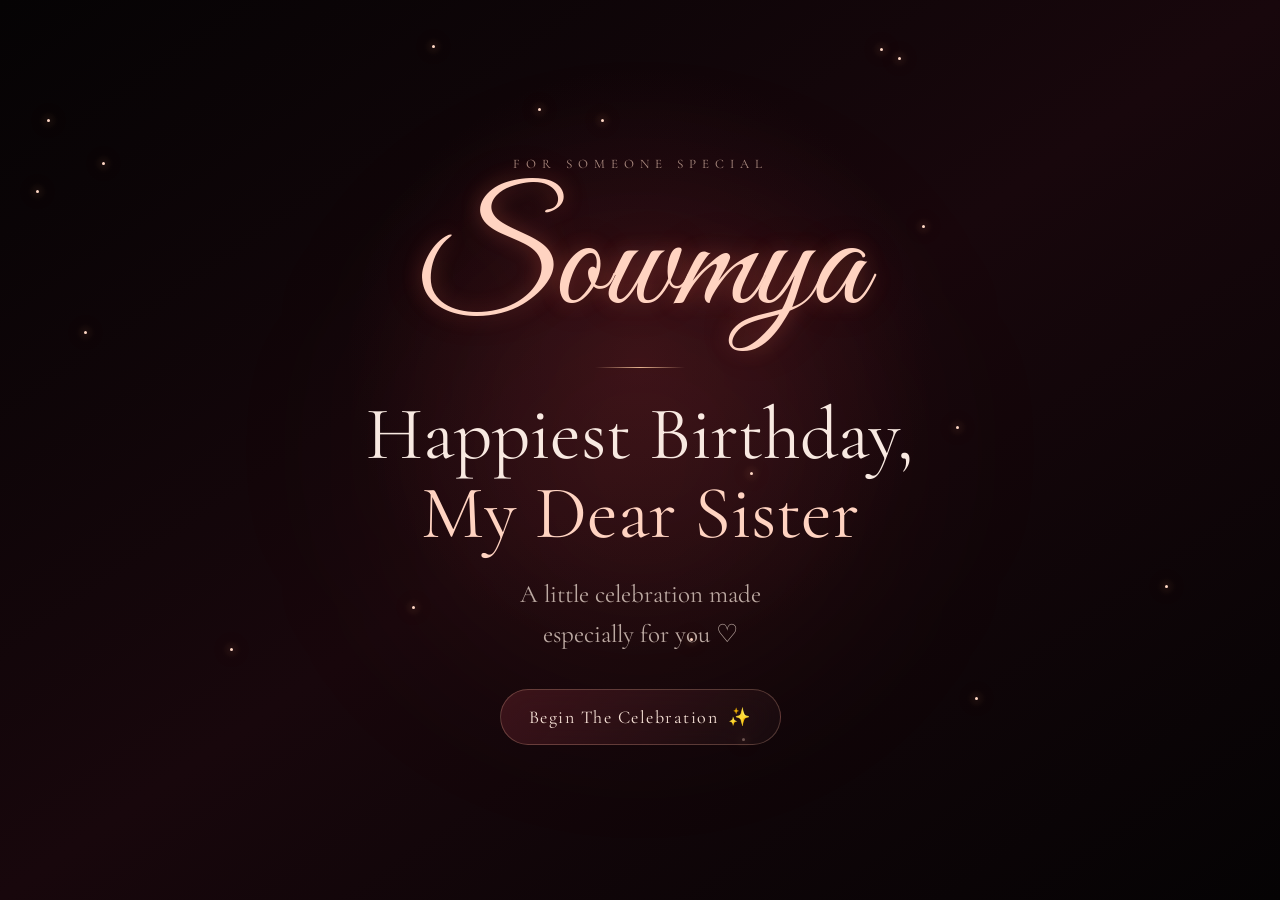
==== index.html @ 87bf6eed "Add HTML structure for birthday celebration page" ====
<!DOCTYPE html>
<html lang="en">

<head>

    <meta charset="UTF-8">

    <meta
        name="viewport"
        content="width=device-width, initial-scale=1.0"
    >

    <meta
        name="theme-color"
        content="#080406"
    >

    <title>
        For Sowmya ♡
    </title>

    <!-- CSS -->
    <link rel="stylesheet" href="style.css">

</head>


<body>


<!-- =========================================
     PAGE 1 — OPENING
========================================= -->

<section class="page">


    <!-- Background Glow -->

    <div class="glow"></div>


    <!-- Floating Particles -->

    <div class="particles">

        <span
            class="particle"
            style="left:8%; top:18%;"
        ></span>

        <span
            class="particle"
            style="left:18%; top:72%; animation-delay:1s;"
        ></span>

        <span
            class="particle"
            style="left:42%; top:12%; animation-delay:2s;"
        ></span>

        <span
            class="particle"
            style="left:72%; top:25%; animation-delay:1.5s;"
        ></span>

        <span
            class="particle"
            style="left:91%; top:65%; animation-delay:3s;"
        ></span>

        <span
            class="particle"
            style="left:58%; top:82%; animation-delay:2.5s;"
        ></span>

    </div>


    <!-- Main Content -->

    <main class="content">


        <!-- Small Introduction -->

        <div class="label reveal">

            FOR SOMEONE SPECIAL

        </div>


        <!-- Name -->

        <div
            class="script-name reveal"
            style="margin-top:25px;"
        >

            Sowmya

        </div>


        <!-- Divider -->

        <div class="divider"></div>


        <!-- Birthday Heading -->

        <h1
            class="title reveal"
        >

            Happiest Birthday,

            <br>

            <span
                style="color:#ffd3c1;"
            >
                My Dear Sister
            </span>

        </h1>


        <!-- Subtitle -->

        <p
            class="subtitle reveal"
        >

            A little celebration made
            <br>
            especially for you ♡

        </p>


        <!-- Start Button -->

        <button
            class="btn reveal"
            onclick="goToPage('page2.html')"
        >

            Begin The Celebration

            <span
                style="margin-left:10px;"
            >
                ✨
            </span>

        </button>


    </main>


</section>


<!-- =========================================
     JAVASCRIPT
========================================= -->

<script src="script.js"></script>


</body>

</html>
---- style.css ----
/* =====================================================
   SOWMYA BIRTHDAY WEBSITE
   GLOBAL STYLES
===================================================== */

@import url('https://fonts.googleapis.com/css2?family=Cormorant+Garamond:wght@300;400;500;600;700&family=Great+Vibes&display=swap');

:root {
    --bg: #080406;
    --bg2: #14070b;
    --rose: #f3a88e;
    --rose-light: #ffd3c1;
    --gold: #e5b28e;
    --text: #f8e9e1;
    --muted: #bca9a2;
    --border: rgba(255, 190, 165, 0.25);
}

* {
    margin: 0;
    padding: 0;
    box-sizing: border-box;
}

html {
    scroll-behavior: smooth;
}

body {
    min-height: 100vh;
    background: var(--bg);
    color: var(--text);
    font-family: "Cormorant Garamond", serif;
    overflow-x: hidden;
}

button,
a {
    font-family: inherit;
}

button {
    cursor: pointer;
}

a {
    text-decoration: none;
    color: inherit;
}


/* =====================================================
   COMMON SECTION
===================================================== */

.page {
    min-height: 100svh;
    position: relative;
    overflow: hidden;

    display: flex;
    align-items: center;
    justify-content: center;

    padding: 30px 20px;

    background:
        radial-gradient(
            circle at 50% 40%,
            rgba(125, 35, 52, 0.25),
            transparent 35%
        ),
        linear-gradient(
            145deg,
            #050304,
            #18070c,
            #050304
        );
}


/* =====================================================
   BACKGROUND GLOW
===================================================== */

.glow {
    position: absolute;

    width: 450px;
    height: 450px;

    border-radius: 50%;

    background: rgba(255, 105, 80, 0.07);

    filter: blur(100px);

    pointer-events: none;

    animation: breathingGlow 6s ease-in-out infinite;
}

@keyframes breathingGlow {

    0%,
    100% {
        opacity: 0.5;
        transform: scale(0.9);
    }

    50% {
        opacity: 1;
        transform: scale(1.1);
    }
}


/* =====================================================
   PARTICLES
===================================================== */

.particles {
    position: absolute;
    inset: 0;

    pointer-events: none;
}

.particle {
    position: absolute;

    width: 3px;
    height: 3px;

    border-radius: 50%;

    background: #ffd8c5;

    box-shadow:
        0 0 8px #ffae8b,
        0 0 18px rgba(255, 110, 80, 0.6);

    animation: particleFloat 5s ease-in-out infinite;
}

@keyframes particleFloat {

    0%,
    100% {
        opacity: 0.15;
        transform: translateY(0);
    }

    50% {
        opacity: 1;
        transform: translateY(-25px);
    }
}


/* =====================================================
   CONTENT
===================================================== */

.content {
    position: relative;
    z-index: 5;

    width: min(100%, 700px);

    text-align: center;

    animation: pageEnter 1.5s ease forwards;
}

@keyframes pageEnter {

    from {
        opacity: 0;
        transform: translateY(30px);
    }

    to {
        opacity: 1;
        transform: translateY(0);
    }
}


/* =====================================================
   SMALL LABEL
===================================================== */

.label {
    font-size: 13px;

    letter-spacing: 6px;

    text-transform: uppercase;

    color: #ae8e83;
}


/* =====================================================
   MAIN NAME
===================================================== */

.script-name {
    font-family: "Great Vibes", cursive;

    font-size: clamp(75px, 22vw, 150px);

    line-height: 0.95;

    color: var(--rose-light);

    text-shadow:
        0 0 20px rgba(255, 120, 90, 0.3),
        0 0 60px rgba(255, 90, 70, 0.12);
}


/* =====================================================
   HEADINGS
===================================================== */

h1,
h2,
h3 {
    font-weight: 400;
}

.title {
    font-size: clamp(40px, 10vw, 75px);

    line-height: 1.05;

    color: var(--text);
}

.subtitle {
    margin-top: 20px;

    font-size: clamp(18px, 5vw, 25px);

    line-height: 1.6;

    color: var(--muted);
}


/* =====================================================
   DIVIDER
===================================================== */

.divider {
    width: 90px;
    height: 1px;

    margin: 28px auto;

    background:
        linear-gradient(
            90deg,
            transparent,
            var(--gold),
            transparent
        );
}


/* =====================================================
   PREMIUM BUTTON
===================================================== */

.btn {
    display: inline-flex;

    align-items: center;
    justify-content: center;

    min-height: 56px;

    padding: 12px 28px;

    margin-top: 35px;

    border-radius: 50px;

    border: 1px solid var(--border);

    background:
        linear-gradient(
            135deg,
            rgba(105, 35, 45, 0.45),
            rgba(255, 255, 255, 0.025)
        );

    color: #f9e4d9;

    font-size: 18px;

    letter-spacing: 1.5px;

    backdrop-filter: blur(15px);

    transition:
        transform 0.35s ease,
        box-shadow 0.35s ease,
        background 0.35s ease;
}

.btn:hover {
    transform: translateY(-4px);

    background:
        rgba(255, 130, 100, 0.08);

    box-shadow:
        0 15px 40px rgba(255, 90, 70, 0.15);
}

.btn:active {
    transform: scale(0.97);
}


/* =====================================================
   CARD
===================================================== */

.card {
    width: min(100%, 680px);

    padding: 40px 30px;

    border: 1px solid rgba(255, 190, 165, 0.18);

    background:
        rgba(255, 255, 255, 0.025);

    backdrop-filter: blur(15px);

    box-shadow:
        0 30px 80px rgba(0, 0, 0, 0.35);
}


/* =====================================================
   LETTER
===================================================== */

.letter {
    font-size: 21px;

    line-height: 1.8;

    color: #ddcdc6;
}

.signature {
    margin-top: 30px;

    text-align: right;

    font-family: "Great Vibes", cursive;

    font-size: 42px;

    color: var(--rose);
}


/* =====================================================
   MEMORY GRID
===================================================== */

.memory-grid {
    width: min(100%, 950px);

    display: grid;

    grid-template-columns: repeat(2, 1fr);

    gap: 18px;

    margin: 40px auto;
}

.memory-card {
    position: relative;

    min-height: 270px;

    overflow: hidden;

    border:
        1px solid rgba(255, 190, 165, 0.2);

    background:
        linear-gradient(
            145deg,
            rgba(130, 45, 60, 0.35),
            rgba(20, 5, 10, 0.9)
        );

    display: flex;

    align-items: flex-end;

    padding: 20px;

    transition:
        transform 0.4s ease,
        box-shadow 0.4s ease;
}

.memory-card:hover {
    transform: translateY(-6px);

    box-shadow:
        0 20px 50px rgba(0, 0, 0, 0.4);
}

.memory-card::before {
    content: "♡";

    position: absolute;

    top: 50%;
    left: 50%;

    transform: translate(-50%, -55%);

    font-size: 90px;

    color: rgba(255, 190, 165, 0.08);
}

.memory-card span {
    position: relative;
    z-index: 2;

    font-size: 18px;

    color: #e4d2ca;
}


/* =====================================================
   CAKE
===================================================== */

.cake {
    position: relative;

    width: 220px;
    height: 170px;

    margin: 60px auto 30px;
}

.cake-body {
    position: absolute;

    bottom: 5px;
    left: 15px;

    width: 190px;
    height: 85px;

    border-radius:
        0 0 25px 25px;

    background:
        linear-gradient(
            90deg,
            #7f2938,
            #d06b67,
            #8b303c
        );

    box-shadow:
        0 20px 35px rgba(0, 0, 0, 0.4);
}

.cake-top {
    position: absolute;

    top: 55px;
    left: 10px;

    width: 200px;
    height: 70px;

    border-radius: 50%;

    background:
        linear-gradient(
            #f3ad91,
            #b95256
        );

    z-index: 2;
}

.cream {
    position: absolute;

    top: 76px;
    left: 20px;

    width: 180px;
    height: 28px;

    border-radius: 50%;

    background: #ffe2d1;

    z-index: 3;
}

.candle {
    position: absolute;

    top: 8px;

    width: 11px;
    height: 65px;

    background:
        linear-gradient(
            90deg,
            #d58d79,
            #fff0df,
            #d58d79
        );

    z-index: 5;
}

.candle:nth-child(1) {
    left: 65px;
}

.candle:nth-child(2) {
    left: 105px;
}

.candle:nth-child(3) {
    left: 145px;
}


/* =====================================================
   FLAME
===================================================== */

.flame {
    position: absolute;

    width: 14px;
    height: 21px;

    left: -1px;
    top: -22px;

    background: #ffad49;

    border-radius:
        50% 50% 50% 0;

    transform: rotate(-45deg);

    box-shadow:
        0 0 12px #ff963e,
        0 0 25px rgba(255, 100, 40, 0.8);

    animation:
        flameFlicker 0.6s infinite alternate;
}

@keyframes flameFlicker {

    from {
        transform:
            rotate(-45deg)
            scale(0.9);
    }

    to {
        transform:
            rotate(-45deg)
            scale(1.1);
    }
}

.candle.off .flame {
    display: none;
}


/* =====================================================
   WISH MESSAGE
===================================================== */

.wish-message {
    min-height: 35px;

    margin-top: 20px;

    font-size: 23px;

    color: var(--rose);
}


/* =====================================================
   FIREWORK
===================================================== */

.firework {
    position: absolute;

    width: 6px;
    height: 6px;

    border-radius: 50%;

    background: #ffc8ae;

    box-shadow:
        0 0 15px #ff9875,
        0 0 35px #ff6f58;

    animation:
        firework 2.5s infinite;
}

@keyframes firework {

    0% {
        opacity: 0;

        transform: scale(0.2);
    }

    40% {
        opacity: 1;

        transform: scale(1);

        box-shadow:
            0 0 15px #ff9875,
            0 0 35px #ff6f58,
            20px 0 20px #ffb18e,
            -20px 0 20px #ffb18e,
            0 20px 20px #ffb18e,
            0 -20px 20px #ffb18e;
    }

    100% {
        opacity: 0;

        transform: scale(1.8);
    }
}


/* =====================================================
   FADE / REVEAL
===================================================== */

.reveal {
    opacity: 0;

    transform: translateY(25px);

    animation:
        revealContent 1.2s ease forwards;
}

@keyframes revealContent {

    to {
        opacity: 1;

        transform: translateY(0);
    }
}


/* =====================================================
   MOBILE
===================================================== */

@media (max-width: 600px) {

    .page {
        padding:
            35px 18px;
    }

    .card {
        padding:
            32px 20px;
    }

    .letter {
        font-size: 19px;
    }

    .memory-grid {
        grid-template-columns: 1fr;

        gap: 15px;
    }

    .memory-card {
        min-height: 250px;
    }

    .btn {
        width: 100%;
    }

    .script-name {
        font-size:
            clamp(75px, 25vw, 120px);
    }
}


/* =====================================================
   REDUCED MOTION
===================================================== */

@media (prefers-reduced-motion: reduce) {

    *,
    *::before,
    *::after {
        animation-duration: 0.01ms !important;

        animation-iteration-count: 1 !important;

        scroll-behavior: auto !important;

        transition-duration: 0.01ms !important;
    }
      }
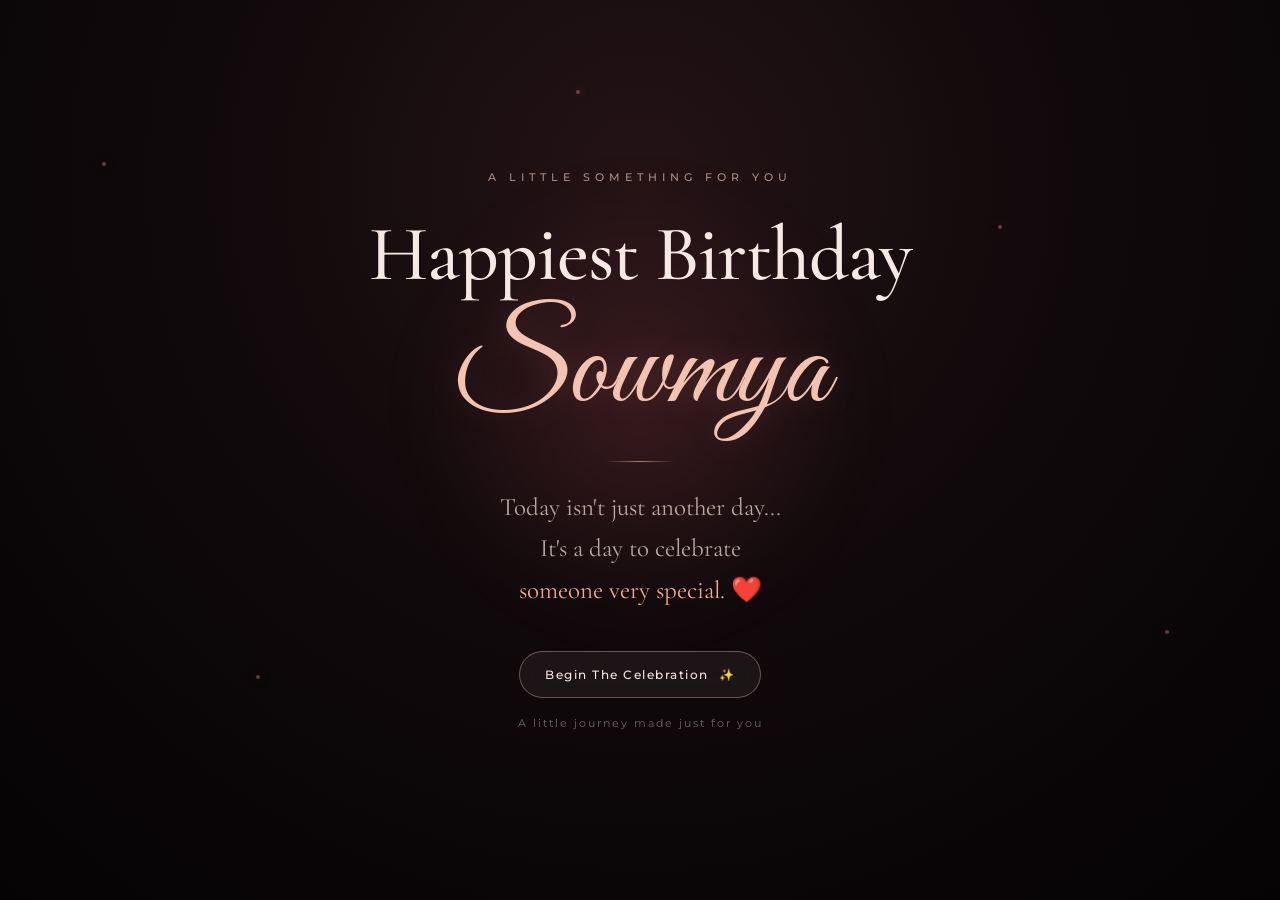
==== commit e72b3e83: "Update birthday message and improve layout" ====
--- a/index.html
+++ b/index.html
@@ -15,11 +15,8 @@
         content="#080406"
     >
 
-    <title>
-        For Sowmya ♡
-    </title>
+    <title>Happy Birthday Sowmya ♡</title>
 
-    <!-- CSS -->
     <link rel="stylesheet" href="style.css">
 
 </head>
@@ -27,20 +24,19 @@
 
 <body>
 
-
-<!-- =========================================
-     PAGE 1 — OPENING
-========================================= -->
-
 <section class="page">
 
 
-    <!-- Background Glow -->
+    <!-- =====================================
+         BACKGROUND
+    ====================================== -->
 
     <div class="glow"></div>
 
 
-    <!-- Floating Particles -->
+    <!-- =====================================
+         FLOATING PARTICLES
+    ====================================== -->
 
     <div class="particles">
 
@@ -51,51 +47,60 @@
 
         <span
             class="particle"
-            style="left:18%; top:72%; animation-delay:1s;"
+            style="left:20%; top:75%; animation-delay:1s;"
         ></span>
 
         <span
             class="particle"
-            style="left:42%; top:12%; animation-delay:2s;"
+            style="left:45%; top:10%; animation-delay:2s;"
         ></span>
 
         <span
             class="particle"
-            style="left:72%; top:25%; animation-delay:1.5s;"
+            style="left:78%; top:25%; animation-delay:1.5s;"
         ></span>
 
         <span
             class="particle"
-            style="left:91%; top:65%; animation-delay:3s;"
-        ></span>
-
-        <span
-            class="particle"
-            style="left:58%; top:82%; animation-delay:2.5s;"
+            style="left:91%; top:70%; animation-delay:3s;"
         ></span>
 
     </div>
 
 
-    <!-- Main Content -->
+    <!-- =====================================
+         MAIN CONTENT
+    ====================================== -->
 
     <main class="content">
 
 
-        <!-- Small Introduction -->
+        <!-- Small Label -->
 
         <div class="label reveal">
 
-            FOR SOMEONE SPECIAL
+            A LITTLE SOMETHING FOR YOU
 
         </div>
+
+
+        <!-- Main Heading -->
+
+        <h1
+            class="title reveal"
+            style="margin-top:30px;"
+        >
+
+            Happiest Birthday
+
+        </h1>
 
 
         <!-- Name -->
 
         <div
             class="script-name reveal"
-            style="margin-top:25px;"
+            style="margin-top:15px;"
         >
 
             Sowmya
@@ -108,54 +113,66 @@
         <div class="divider"></div>
 
 
-        <!-- Birthday Heading -->
+        <!-- Intro -->
 
-        <h1
-            class="title reveal"
+        <p
+            class="subtitle reveal"
+            style="
+                max-width:650px;
+                margin-left:auto;
+                margin-right:auto;
+            "
         >
 
-            Happiest Birthday,
+            Today isn't just another day...
 
             <br>
 
-            <span
-                style="color:#ffd3c1;"
-            >
-                My Dear Sister
+            It's a day to celebrate
+
+            <br>
+
+            <span style="color:#f3a88e;">
+                someone very special. ❤️
             </span>
-
-        </h1>
-
-
-        <!-- Subtitle -->
-
-        <p
-            class="subtitle reveal"
-        >
-
-            A little celebration made
-            <br>
-            especially for you ♡
 
         </p>
 
 
-        <!-- Start Button -->
+        <!-- =====================================
+             START BUTTON
+        ====================================== -->
 
-        <button
+        <a
+            href="./page2.html"
             class="btn reveal"
-            onclick="goToPage('page2.html')"
+            style="margin-top:40px;"
         >
 
             Begin The Celebration
 
-            <span
-                style="margin-left:10px;"
-            >
+            <span style="margin-left:10px;">
                 ✨
             </span>
 
-        </button>
+        </a>
+
+
+        <!-- Small text -->
+
+        <p
+            class="reveal"
+            style="
+                margin-top:18px;
+                font-size:11px;
+                letter-spacing:2px;
+                color:rgba(235,215,208,0.45);
+            "
+        >
+
+            A little journey made just for you
+
+        </p>
 
 
     </main>
@@ -164,9 +181,9 @@
 </section>
 
 
-<!-- =========================================
+<!-- =====================================
      JAVASCRIPT
-========================================= -->
+====================================== -->
 
 <script src="script.js"></script>
 
--- a/style.css
+++ b/style.css
@@ -1,20 +1,19 @@
 /* =====================================================
    SOWMYA BIRTHDAY WEBSITE
-   GLOBAL STYLES
-===================================================== */
-
-@import url('https://fonts.googleapis.com/css2?family=Cormorant+Garamond:wght@300;400;500;600;700&family=Great+Vibes&display=swap');
-
-:root {
-    --bg: #080406;
-    --bg2: #14070b;
-    --rose: #f3a88e;
-    --rose-light: #ffd3c1;
-    --gold: #e5b28e;
-    --text: #f8e9e1;
-    --muted: #bca9a2;
-    --border: rgba(255, 190, 165, 0.25);
-}
+   COMPLETE GLOBAL CSS
+===================================================== */
+
+
+/* =====================================================
+   GOOGLE FONTS
+===================================================== */
+
+@import url('https://fonts.googleapis.com/css2?family=Cormorant+Garamond:wght@400;500;600;700&family=Great+Vibes&family=Montserrat:wght@300;400;500;600&display=swap');
+
+
+/* =====================================================
+   RESET
+===================================================== */
 
 * {
     margin: 0;
@@ -22,60 +21,77 @@
     box-sizing: border-box;
 }
 
+
 html {
     scroll-behavior: smooth;
 }
 
+
 body {
+
     min-height: 100vh;
-    background: var(--bg);
-    color: var(--text);
-    font-family: "Cormorant Garamond", serif;
-    overflow-x: hidden;
-}
-
-button,
-a {
-    font-family: inherit;
-}
-
-button {
-    cursor: pointer;
-}
-
-a {
-    text-decoration: none;
-    color: inherit;
-}
-
-
-/* =====================================================
-   COMMON SECTION
-===================================================== */
-
-.page {
-    min-height: 100svh;
-    position: relative;
-    overflow: hidden;
-
-    display: flex;
-    align-items: center;
-    justify-content: center;
-
-    padding: 30px 20px;
 
     background:
         radial-gradient(
-            circle at 50% 40%,
-            rgba(125, 35, 52, 0.25),
-            transparent 35%
-        ),
-        linear-gradient(
-            145deg,
-            #050304,
-            #18070c,
-            #050304
+            circle at 50% 20%,
+            #241316 0%,
+            #10090b 45%,
+            #050304 100%
         );
+
+    color: #f4e8e3;
+
+    font-family:
+        "Montserrat",
+        sans-serif;
+
+    overflow-x: hidden;
+}
+
+
+/* =====================================================
+   MAIN PAGE
+===================================================== */
+
+.page {
+
+    position: relative;
+
+    min-height: 100vh;
+
+    width: 100%;
+
+    display: flex;
+
+    align-items: center;
+
+    justify-content: center;
+
+    padding:
+        70px
+        20px;
+
+    overflow: hidden;
+}
+
+
+/* =====================================================
+   CONTENT
+===================================================== */
+
+.content {
+
+    position: relative;
+
+    z-index: 10;
+
+    width: 100%;
+
+    max-width: 950px;
+
+    margin: auto;
+
+    text-align: center;
 }
 
 
@@ -84,106 +100,111 @@
 ===================================================== */
 
 .glow {
+
+    position: fixed;
+
+    width: 450px;
+
+    height: 450px;
+
+    left: 50%;
+
+    top: 45%;
+
+    transform:
+        translate(-50%, -50%);
+
+    border-radius: 50%;
+
+    background:
+        radial-gradient(
+            circle,
+            rgba(185, 78, 92, 0.20),
+            transparent 70%
+        );
+
+    filter: blur(30px);
+
+    pointer-events: none;
+
+    z-index: 0;
+}
+
+
+/* =====================================================
+   PARTICLES
+===================================================== */
+
+.particles {
+
+    position: fixed;
+
+    inset: 0;
+
+    pointer-events: none;
+
+    z-index: 1;
+}
+
+
+.particle {
+
     position: absolute;
 
-    width: 450px;
-    height: 450px;
+    width: 4px;
+
+    height: 4px;
 
     border-radius: 50%;
 
-    background: rgba(255, 105, 80, 0.07);
-
-    filter: blur(100px);
-
-    pointer-events: none;
-
-    animation: breathingGlow 6s ease-in-out infinite;
-}
-
-@keyframes breathingGlow {
-
-    0%,
+    background: #f3a88e;
+
+    opacity: 0.35;
+
+    box-shadow:
+        0 0 15px
+        rgba(243,168,142,0.8);
+
+    animation:
+        floatParticle
+        5s
+        ease-in-out
+        infinite;
+}
+
+
+@keyframes floatParticle {
+
+    0% {
+
+        transform:
+            translateY(20px);
+
+        opacity: 0;
+
+    }
+
+    30% {
+
+        opacity: 0.5;
+
+    }
+
+    70% {
+
+        opacity: 0.3;
+
+    }
+
     100% {
-        opacity: 0.5;
-        transform: scale(0.9);
-    }
-
-    50% {
-        opacity: 1;
-        transform: scale(1.1);
-    }
-}
-
-
-/* =====================================================
-   PARTICLES
-===================================================== */
-
-.particles {
-    position: absolute;
-    inset: 0;
-
-    pointer-events: none;
-}
-
-.particle {
-    position: absolute;
-
-    width: 3px;
-    height: 3px;
-
-    border-radius: 50%;
-
-    background: #ffd8c5;
-
-    box-shadow:
-        0 0 8px #ffae8b,
-        0 0 18px rgba(255, 110, 80, 0.6);
-
-    animation: particleFloat 5s ease-in-out infinite;
-}
-
-@keyframes particleFloat {
-
-    0%,
-    100% {
-        opacity: 0.15;
-        transform: translateY(0);
-    }
-
-    50% {
-        opacity: 1;
-        transform: translateY(-25px);
-    }
-}
-
-
-/* =====================================================
-   CONTENT
-===================================================== */
-
-.content {
-    position: relative;
-    z-index: 5;
-
-    width: min(100%, 700px);
-
-    text-align: center;
-
-    animation: pageEnter 1.5s ease forwards;
-}
-
-@keyframes pageEnter {
-
-    from {
+
+        transform:
+            translateY(-100px);
+
         opacity: 0;
-        transform: translateY(30px);
-    }
-
-    to {
-        opacity: 1;
-        transform: translateY(0);
-    }
+
+    }
+
 }
 
 
@@ -192,61 +213,108 @@
 ===================================================== */
 
 .label {
-    font-size: 13px;
-
-    letter-spacing: 6px;
+
+    font-family:
+        "Montserrat",
+        sans-serif;
+
+    font-size: 11px;
+
+    font-weight: 500;
+
+    letter-spacing: 5px;
+
+    color:
+        rgba(255, 214, 202, 0.62);
 
     text-transform: uppercase;
-
-    color: #ae8e83;
-}
-
-
-/* =====================================================
-   MAIN NAME
+}
+
+
+/* =====================================================
+   SCRIPT NAME
 ===================================================== */
 
 .script-name {
-    font-family: "Great Vibes", cursive;
-
-    font-size: clamp(75px, 22vw, 150px);
-
-    line-height: 0.95;
-
-    color: var(--rose-light);
+
+    font-family:
+        "Great Vibes",
+        cursive;
+
+    font-size:
+        clamp(
+            70px,
+            17vw,
+            125px
+        );
+
+    line-height: 1;
+
+    color: #f4c2b0;
 
     text-shadow:
-        0 0 20px rgba(255, 120, 90, 0.3),
-        0 0 60px rgba(255, 90, 70, 0.12);
-}
-
-
-/* =====================================================
-   HEADINGS
-===================================================== */
-
-h1,
-h2,
-h3 {
+        0 0 35px
+        rgba(243,168,142,0.18);
+}
+
+
+/* =====================================================
+   TITLE
+===================================================== */
+
+.title {
+
+    font-family:
+        "Cormorant Garamond",
+        serif;
+
+    font-size:
+        clamp(
+            42px,
+            8vw,
+            78px
+        );
+
+    font-weight: 500;
+
+    line-height: 1.05;
+
+    letter-spacing: -1px;
+
+    color: #f6e9e4;
+}
+
+
+/* =====================================================
+   SUBTITLE
+===================================================== */
+
+.subtitle {
+
+    max-width: 650px;
+
+    margin:
+        25px
+        auto
+        0;
+
+    font-family:
+        "Cormorant Garamond",
+        serif;
+
+    font-size:
+        clamp(
+            19px,
+            3vw,
+            25px
+        );
+
+    line-height: 1.65;
+
     font-weight: 400;
-}
-
-.title {
-    font-size: clamp(40px, 10vw, 75px);
-
-    line-height: 1.05;
-
-    color: var(--text);
-}
-
-.subtitle {
-    margin-top: 20px;
-
-    font-size: clamp(18px, 5vw, 25px);
-
-    line-height: 1.6;
-
-    color: var(--muted);
+
+    color:
+        rgba(235, 215, 208, 0.76);
 }
 
 
@@ -255,301 +323,606 @@
 ===================================================== */
 
 .divider {
-    width: 90px;
+
+    width: 70px;
+
     height: 1px;
 
-    margin: 28px auto;
+    margin:
+        25px
+        auto;
 
     background:
         linear-gradient(
             90deg,
             transparent,
-            var(--gold),
+            #e7a894,
             transparent
         );
-}
-
-
-/* =====================================================
-   PREMIUM BUTTON
+
+    opacity: 0.7;
+}
+
+
+/* =====================================================
+   BUTTON
 ===================================================== */
 
 .btn {
+
     display: inline-flex;
 
     align-items: center;
+
     justify-content: center;
 
-    min-height: 56px;
-
-    padding: 12px 28px;
-
     margin-top: 35px;
 
+    padding:
+        15px
+        25px;
+
+    min-width: 210px;
+
     border-radius: 50px;
 
-    border: 1px solid var(--border);
+    border:
+        1px solid
+        rgba(255, 205, 190, 0.35);
+
+    background:
+        rgba(255,255,255,0.055);
+
+    color: #f8e9e4;
+
+    text-decoration: none;
+
+    font-family:
+        "Montserrat",
+        sans-serif;
+
+    font-size: 12px;
+
+    font-weight: 500;
+
+    letter-spacing: 1.5px;
+
+    cursor: pointer;
+
+    backdrop-filter:
+        blur(15px);
+
+    -webkit-backdrop-filter:
+        blur(15px);
+
+    transition:
+        transform 0.3s ease,
+        background 0.3s ease,
+        border 0.3s ease,
+        box-shadow 0.3s ease;
+}
+
+
+.btn:hover {
+
+    transform:
+        translateY(-3px);
+
+    background:
+        rgba(243,168,142,0.13);
+
+    border-color:
+        rgba(255,205,190,0.65);
+
+    box-shadow:
+        0 10px 35px
+        rgba(0,0,0,0.3);
+}
+
+
+.btn:active {
+
+    transform:
+        scale(0.96);
+}
+
+
+/* =====================================================
+   REVEAL ANIMATION
+===================================================== */
+
+.reveal {
+
+    opacity: 0;
+
+    transform:
+        translateY(20px);
+
+    animation:
+        pageEnter
+        0.9s
+        ease
+        forwards;
+}
+
+
+@keyframes pageEnter {
+
+    from {
+
+        opacity: 0;
+
+        transform:
+            translateY(20px);
+
+    }
+
+    to {
+
+        opacity: 1;
+
+        transform:
+            translateY(0);
+
+    }
+
+}
+
+
+/* =====================================================
+   CARD
+===================================================== */
+
+.card {
+
+    width: 100%;
+
+    max-width: 720px;
+
+    margin:
+        30px
+        auto
+        0;
+
+    padding:
+        35px;
+
+    border:
+        1px solid
+        rgba(255,210,195,0.14);
+
+    border-radius: 25px;
+
+    background:
+        rgba(255,255,255,0.035);
+
+    backdrop-filter:
+        blur(18px);
+
+    -webkit-backdrop-filter:
+        blur(18px);
+
+    box-shadow:
+        0 25px 70px
+        rgba(0,0,0,0.28);
+}
+
+
+/* =====================================================
+   LETTER
+===================================================== */
+
+.letter {
+
+    text-align: left;
+
+    font-family:
+        "Cormorant Garamond",
+        serif;
+
+    font-size: 21px;
+
+    line-height: 1.7;
+
+    color:
+        rgba(241,225,218,0.82);
+}
+
+
+.letter p {
+
+    margin-bottom: 18px;
+}
+
+
+/* =====================================================
+   SIGNATURE
+===================================================== */
+
+.signature {
+
+    margin-top: 25px;
+
+    font-family:
+        "Great Vibes",
+        cursive;
+
+    font-size: 40px;
+
+    color: #f3a88e;
+}
+
+
+/* =====================================================
+   MEMORY GRID
+===================================================== */
+
+.memory-grid {
+
+    width: 100%;
+
+    max-width: 900px;
+
+    margin:
+        35px
+        auto
+        0;
+
+    display: grid;
+
+    grid-template-columns:
+        repeat(
+            2,
+            minmax(0,1fr)
+        );
+
+    gap: 22px;
+}
+
+
+/* =====================================================
+   MEMORY CARD
+===================================================== */
+
+.memory-card {
+
+    position: relative;
+
+    overflow: hidden;
+
+    border-radius: 22px;
+
+    border:
+        1px solid
+        rgba(255,210,195,0.16);
+
+    background:
+        #120b0d;
+
+    box-shadow:
+        0 20px 50px
+        rgba(0,0,0,0.35);
+}
+
+
+/* =====================================================
+   REAL PHOTOS
+   FULL IMAGE — NO CROPPING
+===================================================== */
+
+.photo-memory {
+
+    padding: 0;
+
+    height: auto;
+
+    line-height: 0;
+}
+
+
+.photo-memory img {
+
+    display: block;
+
+    width: 100%;
+
+    height: auto;
+
+    max-width: 100%;
+
+    object-fit: contain;
+
+    transition:
+        transform 0.8s ease;
+}
+
+
+/* Slight zoom */
+
+.photo-memory:hover img {
+
+    transform:
+        scale(1.025);
+}
+
+
+/* =====================================================
+   PHOTO OVERLAY
+===================================================== */
+
+.photo-overlay {
+
+    position: absolute;
+
+    left: 0;
+
+    right: 0;
+
+    bottom: 0;
+
+    padding:
+        55px
+        20px
+        18px;
+
+    display: flex;
+
+    flex-direction: column;
+
+    align-items: flex-start;
 
     background:
         linear-gradient(
-            135deg,
-            rgba(105, 35, 45, 0.45),
-            rgba(255, 255, 255, 0.025)
+            to top,
+            rgba(0,0,0,0.80),
+            rgba(0,0,0,0)
         );
 
-    color: #f9e4d9;
-
-    font-size: 18px;
-
-    letter-spacing: 1.5px;
-
-    backdrop-filter: blur(15px);
-
-    transition:
-        transform 0.35s ease,
-        box-shadow 0.35s ease,
-        background 0.35s ease;
-}
-
-.btn:hover {
-    transform: translateY(-4px);
+    color: white;
+
+    pointer-events: none;
+}
+
+
+.photo-overlay span {
+
+    font-size: 10px;
+
+    letter-spacing: 4px;
+
+    color:
+        rgba(255,230,220,0.72);
+}
+
+
+.photo-overlay p {
+
+    margin-top: 7px;
+
+    font-size: 14px;
+
+    line-height: 1.3;
+
+    letter-spacing: 0.5px;
+
+    color: #fff;
+}
+
+
+/* =====================================================
+   LAST MEMORY CARD
+===================================================== */
+
+.memory-last {
+
+    min-height: 350px;
+
+    display: flex;
+
+    align-items: center;
+
+    justify-content: center;
+
+    padding: 30px;
 
     background:
-        rgba(255, 130, 100, 0.08);
-
-    box-shadow:
-        0 15px 40px rgba(255, 90, 70, 0.15);
-}
-
-.btn:active {
-    transform: scale(0.97);
-}
-
-
-/* =====================================================
-   CARD
-===================================================== */
-
-.card {
-    width: min(100%, 680px);
-
-    padding: 40px 30px;
-
-    border: 1px solid rgba(255, 190, 165, 0.18);
-
-    background:
-        rgba(255, 255, 255, 0.025);
-
-    backdrop-filter: blur(15px);
-
-    box-shadow:
-        0 30px 80px rgba(0, 0, 0, 0.35);
-}
-
-
-/* =====================================================
-   LETTER
-===================================================== */
-
-.letter {
-    font-size: 21px;
+        radial-gradient(
+            circle at center,
+            rgba(180,80,90,0.25),
+            rgba(15,8,10,0.95) 70%
+        );
+}
+
+
+.last-memory-content {
+
+    text-align: center;
+}
+
+
+.last-heart {
+
+    font-size: 65px;
+
+    color:
+        rgba(255,190,165,0.55);
+
+    margin-bottom: 15px;
+}
+
+
+.last-memory-content h3 {
+
+    margin-bottom: 15px;
+
+    font-family:
+        "Cormorant Garamond",
+        serif;
+
+    font-size: 28px;
+
+    font-weight: 500;
+}
+
+
+.last-memory-content p {
 
     line-height: 1.8;
 
-    color: #ddcdc6;
-}
-
-.signature {
-    margin-top: 30px;
-
-    text-align: right;
-
-    font-family: "Great Vibes", cursive;
-
-    font-size: 42px;
-
-    color: var(--rose);
-}
-
-
-/* =====================================================
-   MEMORY GRID
-===================================================== */
-
-.memory-grid {
-    width: min(100%, 950px);
-
-    display: grid;
-
-    grid-template-columns: repeat(2, 1fr);
-
-    gap: 18px;
-
-    margin: 40px auto;
-}
-
-.memory-card {
+    color:
+        rgba(235,215,208,0.75);
+
+    font-size: 15px;
+}
+
+
+.last-memory-content > span {
+
+    display: block;
+
+    margin-top: 22px;
+
+    font-size: 25px;
+
+    color: #f3a88e;
+}
+
+
+/* =====================================================
+   CAKE
+===================================================== */
+
+.cake {
+
     position: relative;
 
-    min-height: 270px;
-
-    overflow: hidden;
-
-    border:
-        1px solid rgba(255, 190, 165, 0.2);
-
-    background:
-        linear-gradient(
-            145deg,
-            rgba(130, 45, 60, 0.35),
-            rgba(20, 5, 10, 0.9)
-        );
-
-    display: flex;
-
-    align-items: flex-end;
-
-    padding: 20px;
-
-    transition:
-        transform 0.4s ease,
-        box-shadow 0.4s ease;
-}
-
-.memory-card:hover {
-    transform: translateY(-6px);
-
-    box-shadow:
-        0 20px 50px rgba(0, 0, 0, 0.4);
-}
-
-.memory-card::before {
-    content: "♡";
+    width: 220px;
+
+    height: 190px;
+
+    margin:
+        40px
+        auto
+        0;
+}
+
+
+.cake-body {
 
     position: absolute;
 
-    top: 50%;
-    left: 50%;
-
-    transform: translate(-50%, -55%);
-
-    font-size: 90px;
-
-    color: rgba(255, 190, 165, 0.08);
-}
-
-.memory-card span {
-    position: relative;
-    z-index: 2;
-
-    font-size: 18px;
-
-    color: #e4d2ca;
-}
-
-
-/* =====================================================
-   CAKE
-===================================================== */
-
-.cake {
-    position: relative;
-
-    width: 220px;
-    height: 170px;
-
-    margin: 60px auto 30px;
-}
-
-.cake-body {
-    position: absolute;
-
-    bottom: 5px;
+    bottom: 0;
+
     left: 15px;
 
     width: 190px;
-    height: 85px;
+
+    height: 90px;
 
     border-radius:
-        0 0 25px 25px;
+        10px
+        10px
+        20px
+        20px;
 
     background:
         linear-gradient(
             90deg,
-            #7f2938,
-            #d06b67,
-            #8b303c
+            #713f42,
+            #b66b68,
+            #713f42
         );
 
     box-shadow:
-        0 20px 35px rgba(0, 0, 0, 0.4);
-}
+        0 15px 30px
+        rgba(0,0,0,0.4);
+}
+
 
 .cake-top {
+
     position: absolute;
 
-    top: 55px;
+    bottom: 70px;
+
     left: 10px;
 
     width: 200px;
-    height: 70px;
+
+    height: 45px;
 
     border-radius: 50%;
 
     background:
-        linear-gradient(
-            #f3ad91,
-            #b95256
-        );
+        #e9b6a5;
 
     z-index: 2;
 }
 
+
 .cream {
+
     position: absolute;
 
-    top: 76px;
+    bottom: 55px;
+
     left: 20px;
 
     width: 180px;
-    height: 28px;
+
+    height: 30px;
 
     border-radius: 50%;
 
-    background: #ffe2d1;
+    background: #f5ddd5;
 
     z-index: 3;
 }
 
+
+/* =====================================================
+   CANDLES
+===================================================== */
+
 .candle {
+
     position: absolute;
 
-    top: 8px;
-
-    width: 11px;
-    height: 65px;
+    bottom: 105px;
+
+    width: 13px;
+
+    height: 50px;
+
+    border-radius: 5px;
 
     background:
         linear-gradient(
             90deg,
-            #d58d79,
-            #fff0df,
-            #d58d79
+            #f2c6b7,
+            #fff1ea,
+            #d99686
         );
 
     z-index: 5;
 }
 
-.candle:nth-child(1) {
+
+#candle1 {
+
     left: 65px;
 }
 
-.candle:nth-child(2) {
-    left: 105px;
-}
-
-.candle:nth-child(3) {
-    left: 145px;
+
+#candle2 {
+
+    left: 103px;
+}
+
+
+#candle3 {
+
+    left: 141px;
 }
 
 
@@ -558,46 +931,70 @@
 ===================================================== */
 
 .flame {
+
     position: absolute;
 
-    width: 14px;
-    height: 21px;
-
-    left: -1px;
-    top: -22px;
-
-    background: #ffad49;
+    width: 15px;
+
+    height: 23px;
+
+    left: 50%;
+
+    top: -21px;
+
+    transform:
+        translateX(-50%);
 
     border-radius:
-        50% 50% 50% 0;
-
-    transform: rotate(-45deg);
+        50% 50%
+        50% 50%;
+
+    background:
+        #ffd36b;
 
     box-shadow:
-        0 0 12px #ff963e,
-        0 0 25px rgba(255, 100, 40, 0.8);
+        0 0 18px
+        #ffb347;
 
     animation:
-        flameFlicker 0.6s infinite alternate;
-}
-
-@keyframes flameFlicker {
+        flameMove
+        0.8s
+        ease-in-out
+        infinite alternate;
+}
+
+
+@keyframes flameMove {
 
     from {
+
         transform:
-            rotate(-45deg)
-            scale(0.9);
+            translateX(-50%)
+            scale(1);
+
     }
 
     to {
+
         transform:
-            rotate(-45deg)
-            scale(1.1);
-    }
-}
+            translateX(-50%)
+            scale(0.82)
+            rotate(4deg);
+
+    }
+
+}
+
+
+/* Candles OFF */
 
 .candle.off .flame {
-    display: none;
+
+    opacity: 0;
+
+    transform:
+        translateX(-50%)
+        scale(0);
 }
 
 
@@ -606,147 +1003,273 @@
 ===================================================== */
 
 .wish-message {
-    min-height: 35px;
 
     margin-top: 20px;
 
-    font-size: 23px;
-
-    color: var(--rose);
-}
-
-
-/* =====================================================
-   FIREWORK
+    min-height: 30px;
+
+    font-family:
+        "Great Vibes",
+        cursive;
+
+    font-size: 35px;
+
+    color: #f3a88e;
+}
+
+
+/* =====================================================
+   FIREWORKS
 ===================================================== */
 
 .firework {
-    position: absolute;
-
-    width: 6px;
-    height: 6px;
+
+    position: fixed;
+
+    width: 5px;
+
+    height: 5px;
 
     border-radius: 50%;
 
-    background: #ffc8ae;
+    background: #f3a88e;
 
     box-shadow:
-        0 0 15px #ff9875,
-        0 0 35px #ff6f58;
+        0 0 12px #f3a88e,
+        0 0 25px #f3a88e;
 
     animation:
-        firework 2.5s infinite;
-}
-
-@keyframes firework {
+        fireworkPop
+        2.5s
+        ease-out
+        infinite;
+
+    pointer-events: none;
+
+    z-index: 2;
+}
+
+
+@keyframes fireworkPop {
 
     0% {
+
+        transform:
+            scale(0);
+
         opacity: 0;
 
-        transform: scale(0.2);
-    }
-
-    40% {
+    }
+
+    20% {
+
+        transform:
+            scale(1);
+
         opacity: 1;
 
-        transform: scale(1);
-
-        box-shadow:
-            0 0 15px #ff9875,
-            0 0 35px #ff6f58,
-            20px 0 20px #ffb18e,
-            -20px 0 20px #ffb18e,
-            0 20px 20px #ffb18e,
-            0 -20px 20px #ffb18e;
+    }
+
+    70% {
+
+        transform:
+            scale(5);
+
+        opacity: 0.7;
+
     }
 
     100% {
+
+        transform:
+            scale(8);
+
         opacity: 0;
 
-        transform: scale(1.8);
-    }
-}
-
-
-/* =====================================================
-   FADE / REVEAL
-===================================================== */
-
-.reveal {
-    opacity: 0;
-
-    transform: translateY(25px);
-
-    animation:
-        revealContent 1.2s ease forwards;
-}
-
-@keyframes revealContent {
-
-    to {
-        opacity: 1;
-
-        transform: translateY(0);
-    }
-}
-
-
-/* =====================================================
-   MOBILE
-===================================================== */
-
-@media (max-width: 600px) {
+    }
+
+}
+
+
+/* =====================================================
+   RESPONSIVE — MOBILE
+===================================================== */
+
+@media (max-width: 650px) {
+
 
     .page {
+
         padding:
-            35px 18px;
-    }
+            60px
+            16px;
+
+    }
+
+
+    .content {
+
+        width: 100%;
+
+    }
+
+
+    .label {
+
+        font-size: 9px;
+
+        letter-spacing: 3px;
+
+    }
+
+
+    .title {
+
+        font-size:
+            clamp(
+                38px,
+                12vw,
+                58px
+            );
+
+    }
+
+
+    .script-name {
+
+        font-size:
+            clamp(
+                70px,
+                22vw,
+                105px
+            );
+
+    }
+
+
+    .subtitle {
+
+        font-size: 19px;
+
+    }
+
 
     .card {
+
+        padding: 24px 18px;
+
+    }
+
+
+    .letter {
+
+        font-size: 19px;
+
+    }
+
+
+    /* ONE PHOTO PER ROW */
+
+    .memory-grid {
+
+        grid-template-columns: 1fr;
+
+        max-width: 430px;
+
+        gap: 20px;
+
+    }
+
+
+    .photo-memory {
+
+        width: 100%;
+
+        height: auto;
+
+    }
+
+
+    .photo-memory img {
+
+        width: 100%;
+
+        height: auto;
+
+        object-fit: contain;
+
+    }
+
+
+    .photo-overlay {
+
         padding:
-            32px 20px;
-    }
+            55px
+            16px
+            16px;
+
+    }
+
+
+    .memory-last {
+
+        min-height: 330px;
+
+    }
+
+
+    .cake {
+
+        transform:
+            scale(0.88);
+
+        margin-top: 20px;
+
+    }
+
+
+}
+
+
+/* =====================================================
+   VERY SMALL PHONES
+===================================================== */
+
+@media (max-width: 380px) {
+
+
+    .page {
+
+        padding:
+            50px
+            12px;
+
+    }
+
+
+    .btn {
+
+        min-width: 190px;
+
+        padding:
+            14px
+            20px;
+
+    }
+
+
+    .cake {
+
+        transform:
+            scale(0.78);
+
+    }
+
 
     .letter {
-        font-size: 19px;
-    }
-
-    .memory-grid {
-        grid-template-columns: 1fr;
-
-        gap: 15px;
-    }
-
-    .memory-card {
-        min-height: 250px;
-    }
-
-    .btn {
-        width: 100%;
-    }
-
-    .script-name {
-        font-size:
-            clamp(75px, 25vw, 120px);
-    }
-}
-
-
-/* =====================================================
-   REDUCED MOTION
-===================================================== */
-
-@media (prefers-reduced-motion: reduce) {
-
-    *,
-    *::before,
-    *::after {
-        animation-duration: 0.01ms !important;
-
-        animation-iteration-count: 1 !important;
-
-        scroll-behavior: auto !important;
-
-        transition-duration: 0.01ms !important;
-    }
-      }
+
+        font-size: 18px;
+
+    }
+
+           }
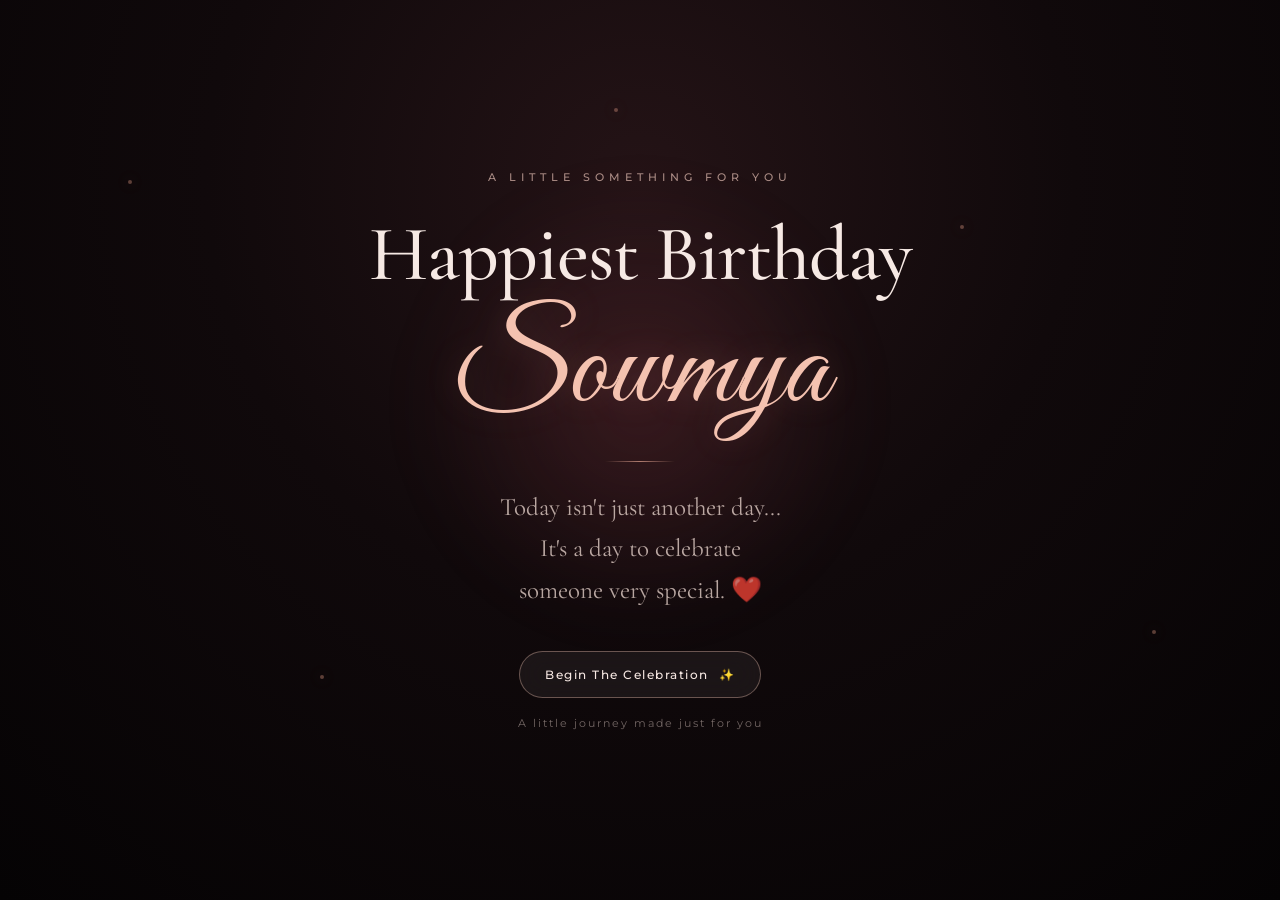
==== commit 41f4c1be: "Update birthday message and content structure" ====
--- a/index.html
+++ b/index.html
@@ -2,7 +2,6 @@
 <html lang="en">
 
 <head>
-
     <meta charset="UTF-8">
 
     <meta
@@ -10,183 +9,121 @@
         content="width=device-width, initial-scale=1.0"
     >
 
-    <meta
-        name="theme-color"
-        content="#080406"
-    >
-
-    <title>Happy Birthday Sowmya ♡</title>
+    <title>For Sowmya ♡</title>
 
     <link rel="stylesheet" href="style.css">
-
 </head>
-
 
 <body>
 
-<section class="page">
+    <section class="page">
 
+        <!-- Background glow -->
+        <div class="glow"></div>
 
-    <!-- =====================================
-         BACKGROUND
-    ====================================== -->
+        <!-- Floating particles -->
+        <div class="particles">
 
-    <div class="glow"></div>
+            <span
+                class="particle"
+                style="left:10%; top:20%;"
+            ></span>
 
+            <span
+                class="particle"
+                style="left:25%; top:75%; animation-delay:1s;"
+            ></span>
 
-    <!-- =====================================
-         FLOATING PARTICLES
-    ====================================== -->
+            <span
+                class="particle"
+                style="left:48%; top:12%; animation-delay:2s;"
+            ></span>
 
-    <div class="particles">
+            <span
+                class="particle"
+                style="left:75%; top:25%; animation-delay:1.5s;"
+            ></span>
 
-        <span
-            class="particle"
-            style="left:8%; top:18%;"
-        ></span>
-
-        <span
-            class="particle"
-            style="left:20%; top:75%; animation-delay:1s;"
-        ></span>
-
-        <span
-            class="particle"
-            style="left:45%; top:10%; animation-delay:2s;"
-        ></span>
-
-        <span
-            class="particle"
-            style="left:78%; top:25%; animation-delay:1.5s;"
-        ></span>
-
-        <span
-            class="particle"
-            style="left:91%; top:70%; animation-delay:3s;"
-        ></span>
-
-    </div>
-
-
-    <!-- =====================================
-         MAIN CONTENT
-    ====================================== -->
-
-    <main class="content">
-
-
-        <!-- Small Label -->
-
-        <div class="label reveal">
-
-            A LITTLE SOMETHING FOR YOU
+            <span
+                class="particle"
+                style="left:90%; top:70%; animation-delay:3s;"
+            ></span>
 
         </div>
 
 
-        <!-- Main Heading -->
+        <!-- Main content -->
 
-        <h1
-            class="title reveal"
-            style="margin-top:30px;"
-        >
+        <main class="content">
 
-            Happiest Birthday
-
-        </h1>
+            <div class="label">
+                A LITTLE SOMETHING FOR YOU
+            </div>
 
 
-        <!-- Name -->
-
-        <div
-            class="script-name reveal"
-            style="margin-top:15px;"
-        >
-
-            Sowmya
-
-        </div>
+            <h1
+                class="title"
+                style="margin-top:30px;"
+            >
+                Happiest Birthday
+            </h1>
 
 
-        <!-- Divider -->
-
-        <div class="divider"></div>
+            <div
+                class="script-name"
+                style="margin-top:15px;"
+            >
+                Sowmya
+            </div>
 
 
-        <!-- Intro -->
-
-        <p
-            class="subtitle reveal"
-            style="
-                max-width:650px;
-                margin-left:auto;
-                margin-right:auto;
-            "
-        >
-
-            Today isn't just another day...
-
-            <br>
-
-            It's a day to celebrate
-
-            <br>
-
-            <span style="color:#f3a88e;">
-                someone very special. ❤️
-            </span>
-
-        </p>
+            <div class="divider"></div>
 
 
-        <!-- =====================================
-             START BUTTON
-        ====================================== -->
+            <p class="subtitle">
 
-        <a
-            href="./page2.html"
-            class="btn reveal"
-            style="margin-top:40px;"
-        >
+                Today isn't just another day...
 
-            Begin The Celebration
+                <br>
 
-            <span style="margin-left:10px;">
-                ✨
-            </span>
+                It's a day to celebrate
 
-        </a>
+                <br>
+
+                someone very special. ❤️
+
+            </p>
 
 
-        <!-- Small text -->
+            <!-- DIRECT PAGE 2 LINK -->
 
-        <p
-            class="reveal"
-            style="
-                margin-top:18px;
-                font-size:11px;
-                letter-spacing:2px;
-                color:rgba(235,215,208,0.45);
-            "
-        >
+            <a
+                href="page2.html"
+                class="btn"
+                style="margin-top:40px;"
+            >
+                Begin The Celebration
 
-            A little journey made just for you
-
-        </p>
+                <span style="margin-left:10px;">
+                    ✨
+                </span>
+            </a>
 
 
-    </main>
+            <p
+                style="
+                    margin-top:18px;
+                    font-size:11px;
+                    letter-spacing:2px;
+                    color:rgba(235,215,208,0.45);
+                "
+            >
+                A little journey made just for you
+            </p>
 
+        </main>
 
-</section>
-
-
-<!-- =====================================
-     JAVASCRIPT
-====================================== -->
-
-<script src="script.js"></script>
-
+    </section>
 
 </body>
 
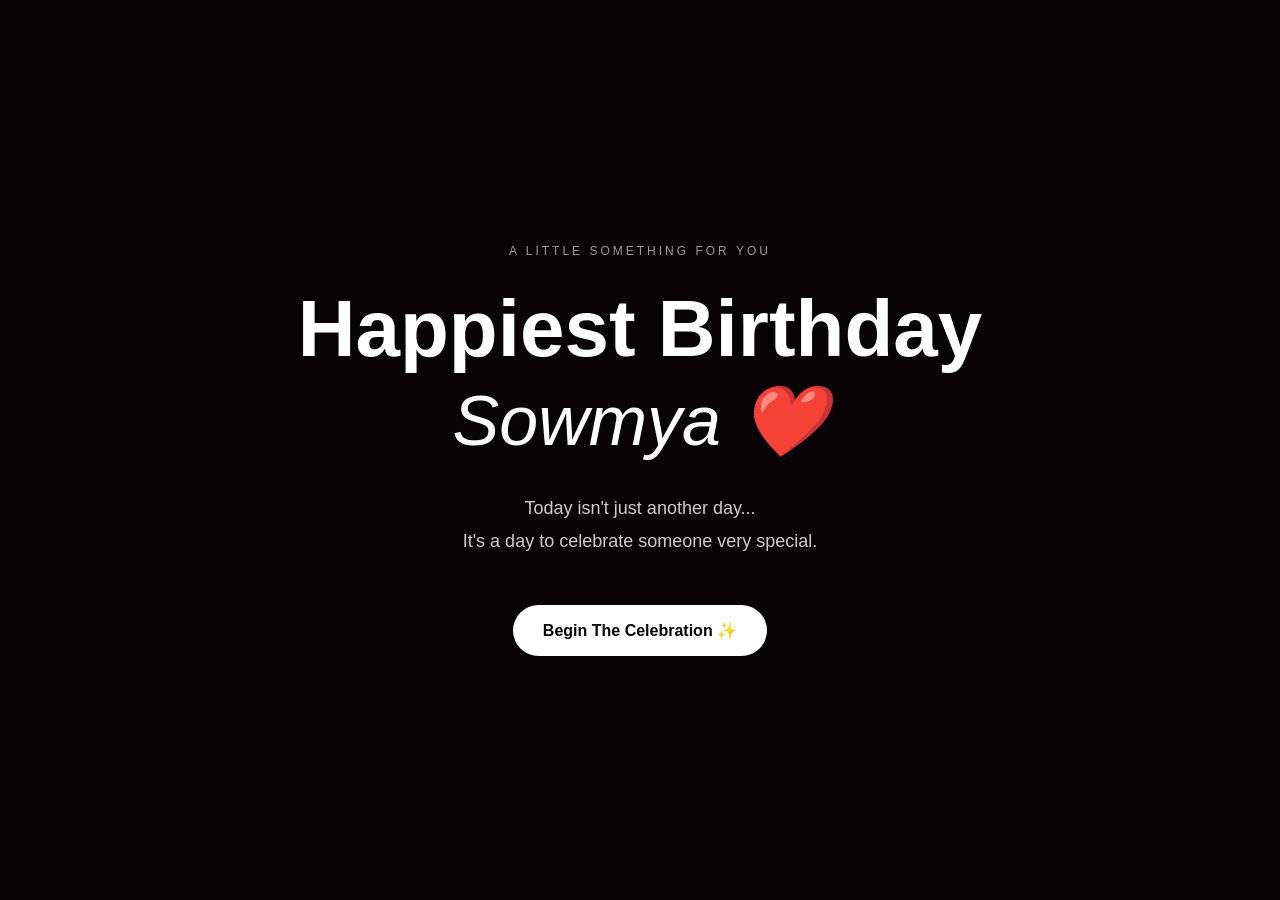
==== commit b5c6281f: "Update birthday message and improve styling" ====
--- a/index.html
+++ b/index.html
@@ -1,130 +1,105 @@
 <!DOCTYPE html>
 <html lang="en">
-
 <head>
     <meta charset="UTF-8">
+    <meta name="viewport" content="width=device-width, initial-scale=1.0">
 
-    <meta
-        name="viewport"
-        content="width=device-width, initial-scale=1.0"
-    >
+    <title>Happy Birthday Sowmya ❤️</title>
 
-    <title>For Sowmya ♡</title>
+    <style>
+        * {
+            box-sizing: border-box;
+        }
 
-    <link rel="stylesheet" href="style.css">
+        body {
+            margin: 0;
+            min-height: 100vh;
+            background: #080406;
+            color: white;
+            font-family: Arial, sans-serif;
+            display: flex;
+            justify-content: center;
+            align-items: center;
+            text-align: center;
+        }
+
+        .container {
+            padding: 30px;
+        }
+
+        .small {
+            letter-spacing: 3px;
+            font-size: 12px;
+            opacity: .6;
+        }
+
+        h1 {
+            font-size: clamp(40px, 10vw, 80px);
+            margin: 25px 0 5px;
+        }
+
+        .name {
+            font-size: clamp(35px, 9vw, 70px);
+            font-style: italic;
+            margin-bottom: 30px;
+        }
+
+        p {
+            line-height: 1.8;
+            font-size: 18px;
+            opacity: .8;
+        }
+
+        .start {
+            display: inline-block;
+            margin-top: 30px;
+            padding: 16px 30px;
+            border-radius: 50px;
+            background: white;
+            color: #080406;
+            text-decoration: none;
+            font-weight: bold;
+            cursor: pointer;
+            position: relative;
+            z-index: 99999;
+        }
+
+        .start:active {
+            transform: scale(.96);
+        }
+    </style>
 </head>
 
 <body>
 
-    <section class="page">
+    <div class="container">
 
-        <!-- Background glow -->
-        <div class="glow"></div>
-
-        <!-- Floating particles -->
-        <div class="particles">
-
-            <span
-                class="particle"
-                style="left:10%; top:20%;"
-            ></span>
-
-            <span
-                class="particle"
-                style="left:25%; top:75%; animation-delay:1s;"
-            ></span>
-
-            <span
-                class="particle"
-                style="left:48%; top:12%; animation-delay:2s;"
-            ></span>
-
-            <span
-                class="particle"
-                style="left:75%; top:25%; animation-delay:1.5s;"
-            ></span>
-
-            <span
-                class="particle"
-                style="left:90%; top:70%; animation-delay:3s;"
-            ></span>
-
+        <div class="small">
+            A LITTLE SOMETHING FOR YOU
         </div>
 
+        <h1>
+            Happiest Birthday
+        </h1>
 
-        <!-- Main content -->
+        <div class="name">
+            Sowmya ❤️
+        </div>
 
-        <main class="content">
+        <p>
+            Today isn't just another day...
+            <br>
+            It's a day to celebrate someone very special.
+        </p>
 
-            <div class="label">
-                A LITTLE SOMETHING FOR YOU
-            </div>
+        <a
+            class="start"
+            href="page2.html"
+        >
+            Begin The Celebration ✨
+        </a>
 
-
-            <h1
-                class="title"
-                style="margin-top:30px;"
-            >
-                Happiest Birthday
-            </h1>
-
-
-            <div
-                class="script-name"
-                style="margin-top:15px;"
-            >
-                Sowmya
-            </div>
-
-
-            <div class="divider"></div>
-
-
-            <p class="subtitle">
-
-                Today isn't just another day...
-
-                <br>
-
-                It's a day to celebrate
-
-                <br>
-
-                someone very special. ❤️
-
-            </p>
-
-
-            <!-- DIRECT PAGE 2 LINK -->
-
-            <a
-                href="page2.html"
-                class="btn"
-                style="margin-top:40px;"
-            >
-                Begin The Celebration
-
-                <span style="margin-left:10px;">
-                    ✨
-                </span>
-            </a>
-
-
-            <p
-                style="
-                    margin-top:18px;
-                    font-size:11px;
-                    letter-spacing:2px;
-                    color:rgba(235,215,208,0.45);
-                "
-            >
-                A little journey made just for you
-            </p>
-
-        </main>
-
-    </section>
+    </div>
 
 </body>
-
 </html>
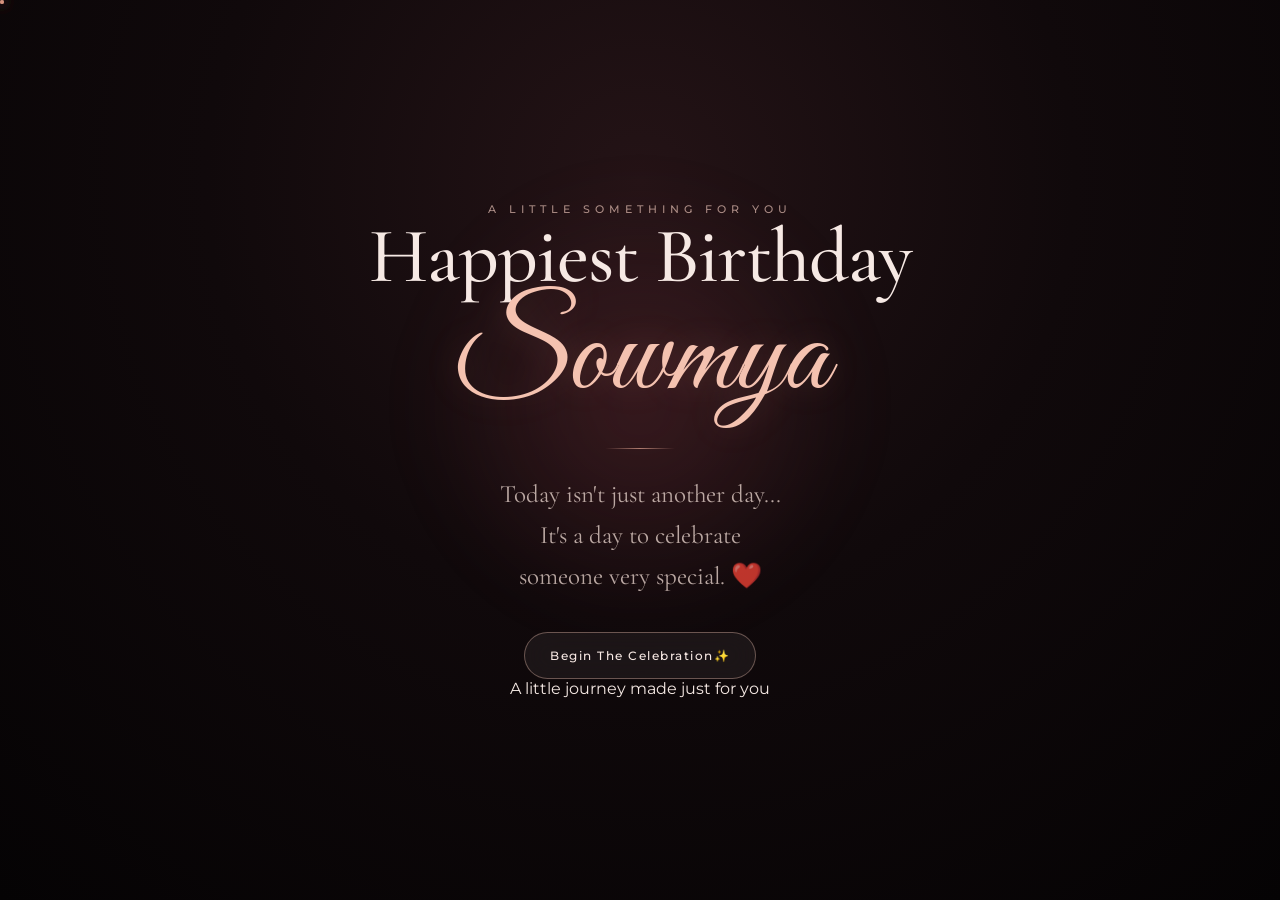
==== commit da9dd073: "Update birthday message and HTML structure" ====
--- a/index.html
+++ b/index.html
@@ -1,105 +1,97 @@
 <!DOCTYPE html>
 <html lang="en">
+
 <head>
     <meta charset="UTF-8">
-    <meta name="viewport" content="width=device-width, initial-scale=1.0">
 
-    <title>Happy Birthday Sowmya ❤️</title>
+    <meta
+        name="viewport"
+        content="width=device-width, initial-scale=1.0"
+    >
 
-    <style>
-        * {
-            box-sizing: border-box;
-        }
+    <title>Happiest Birthday Sowmya ❤️</title>
 
-        body {
-            margin: 0;
-            min-height: 100vh;
-            background: #080406;
-            color: white;
-            font-family: Arial, sans-serif;
-            display: flex;
-            justify-content: center;
-            align-items: center;
-            text-align: center;
-        }
-
-        .container {
-            padding: 30px;
-        }
-
-        .small {
-            letter-spacing: 3px;
-            font-size: 12px;
-            opacity: .6;
-        }
-
-        h1 {
-            font-size: clamp(40px, 10vw, 80px);
-            margin: 25px 0 5px;
-        }
-
-        .name {
-            font-size: clamp(35px, 9vw, 70px);
-            font-style: italic;
-            margin-bottom: 30px;
-        }
-
-        p {
-            line-height: 1.8;
-            font-size: 18px;
-            opacity: .8;
-        }
-
-        .start {
-            display: inline-block;
-            margin-top: 30px;
-            padding: 16px 30px;
-            border-radius: 50px;
-            background: white;
-            color: #080406;
-            text-decoration: none;
-            font-weight: bold;
-            cursor: pointer;
-            position: relative;
-            z-index: 99999;
-        }
-
-        .start:active {
-            transform: scale(.96);
-        }
-    </style>
+    <link rel="stylesheet" href="style.css">
 </head>
 
 <body>
 
-    <div class="container">
+    <section class="page">
 
-        <div class="small">
-            A LITTLE SOMETHING FOR YOU
+        <div class="glow"></div>
+
+        <!-- Floating particles -->
+        <div class="particles">
+
+            <span class="particle p1"></span>
+            <span class="particle p2"></span>
+            <span class="particle p3"></span>
+            <span class="particle p4"></span>
+            <span class="particle p5"></span>
+
         </div>
 
-        <h1>
-            Happiest Birthday
-        </h1>
 
-        <div class="name">
-            Sowmya ❤️
-        </div>
+        <main class="content">
 
-        <p>
-            Today isn't just another day...
-            <br>
-            It's a day to celebrate someone very special.
-        </p>
+            <div class="label">
+                A LITTLE SOMETHING FOR YOU
+            </div>
 
-        <a
-            class="start"
-            href="page2.html"
-        >
-            Begin The Celebration ✨
-        </a>
 
-    </div>
+            <h1 class="title">
+                Happiest Birthday
+            </h1>
+
+
+            <div class="script-name">
+                Sowmya
+            </div>
+
+
+            <div class="divider"></div>
+
+
+            <p class="subtitle">
+
+                Today isn't just another day...
+
+                <br>
+
+                It's a day to celebrate
+
+                <br>
+
+                <span>
+                    someone very special. ❤️
+                </span>
+
+            </p>
+
+
+            <!-- DIRECT PAGE 2 LINK -->
+
+            <a
+                href="page2.html"
+                class="btn"
+            >
+                Begin The Celebration
+
+                <span>
+                    ✨
+                </span>
+
+            </a>
+
+
+            <p class="small-note">
+                A little journey made just for you
+            </p>
+
+        </main>
+
+    </section>
 
 </body>
+
 </html>
--- a/style.css
+++ b/style.css
@@ -0,0 +1,1275 @@
+/* =====================================================
+   SOWMYA BIRTHDAY WEBSITE
+   COMPLETE GLOBAL CSS
+===================================================== */
+
+
+/* =====================================================
+   GOOGLE FONTS
+===================================================== */
+
+@import url('https://fonts.googleapis.com/css2?family=Cormorant+Garamond:wght@400;500;600;700&family=Great+Vibes&family=Montserrat:wght@300;400;500;600&display=swap');
+
+
+/* =====================================================
+   RESET
+===================================================== */
+
+* {
+    margin: 0;
+    padding: 0;
+    box-sizing: border-box;
+}
+
+
+html {
+    scroll-behavior: smooth;
+}
+
+
+body {
+
+    min-height: 100vh;
+
+    background:
+        radial-gradient(
+            circle at 50% 20%,
+            #241316 0%,
+            #10090b 45%,
+            #050304 100%
+        );
+
+    color: #f4e8e3;
+
+    font-family:
+        "Montserrat",
+        sans-serif;
+
+    overflow-x: hidden;
+}
+
+
+/* =====================================================
+   MAIN PAGE
+===================================================== */
+
+.page {
+
+    position: relative;
+
+    min-height: 100vh;
+
+    width: 100%;
+
+    display: flex;
+
+    align-items: center;
+
+    justify-content: center;
+
+    padding:
+        70px
+        20px;
+
+    overflow: hidden;
+}
+
+
+/* =====================================================
+   CONTENT
+===================================================== */
+
+.content {
+
+    position: relative;
+
+    z-index: 10;
+
+    width: 100%;
+
+    max-width: 950px;
+
+    margin: auto;
+
+    text-align: center;
+}
+
+
+/* =====================================================
+   BACKGROUND GLOW
+===================================================== */
+
+.glow {
+
+    position: fixed;
+
+    width: 450px;
+
+    height: 450px;
+
+    left: 50%;
+
+    top: 45%;
+
+    transform:
+        translate(-50%, -50%);
+
+    border-radius: 50%;
+
+    background:
+        radial-gradient(
+            circle,
+            rgba(185, 78, 92, 0.20),
+            transparent 70%
+        );
+
+    filter: blur(30px);
+
+    pointer-events: none;
+
+    z-index: 0;
+}
+
+
+/* =====================================================
+   PARTICLES
+===================================================== */
+
+.particles {
+
+    position: fixed;
+
+    inset: 0;
+
+    pointer-events: none;
+
+    z-index: 1;
+}
+
+
+.particle {
+
+    position: absolute;
+
+    width: 4px;
+
+    height: 4px;
+
+    border-radius: 50%;
+
+    background: #f3a88e;
+
+    opacity: 0.35;
+
+    box-shadow:
+        0 0 15px
+        rgba(243,168,142,0.8);
+
+    animation:
+        floatParticle
+        5s
+        ease-in-out
+        infinite;
+}
+
+
+@keyframes floatParticle {
+
+    0% {
+
+        transform:
+            translateY(20px);
+
+        opacity: 0;
+
+    }
+
+    30% {
+
+        opacity: 0.5;
+
+    }
+
+    70% {
+
+        opacity: 0.3;
+
+    }
+
+    100% {
+
+        transform:
+            translateY(-100px);
+
+        opacity: 0;
+
+    }
+
+}
+
+
+/* =====================================================
+   SMALL LABEL
+===================================================== */
+
+.label {
+
+    font-family:
+        "Montserrat",
+        sans-serif;
+
+    font-size: 11px;
+
+    font-weight: 500;
+
+    letter-spacing: 5px;
+
+    color:
+        rgba(255, 214, 202, 0.62);
+
+    text-transform: uppercase;
+}
+
+
+/* =====================================================
+   SCRIPT NAME
+===================================================== */
+
+.script-name {
+
+    font-family:
+        "Great Vibes",
+        cursive;
+
+    font-size:
+        clamp(
+            70px,
+            17vw,
+            125px
+        );
+
+    line-height: 1;
+
+    color: #f4c2b0;
+
+    text-shadow:
+        0 0 35px
+        rgba(243,168,142,0.18);
+}
+
+
+/* =====================================================
+   TITLE
+===================================================== */
+
+.title {
+
+    font-family:
+        "Cormorant Garamond",
+        serif;
+
+    font-size:
+        clamp(
+            42px,
+            8vw,
+            78px
+        );
+
+    font-weight: 500;
+
+    line-height: 1.05;
+
+    letter-spacing: -1px;
+
+    color: #f6e9e4;
+}
+
+
+/* =====================================================
+   SUBTITLE
+===================================================== */
+
+.subtitle {
+
+    max-width: 650px;
+
+    margin:
+        25px
+        auto
+        0;
+
+    font-family:
+        "Cormorant Garamond",
+        serif;
+
+    font-size:
+        clamp(
+            19px,
+            3vw,
+            25px
+        );
+
+    line-height: 1.65;
+
+    font-weight: 400;
+
+    color:
+        rgba(235, 215, 208, 0.76);
+}
+
+
+/* =====================================================
+   DIVIDER
+===================================================== */
+
+.divider {
+
+    width: 70px;
+
+    height: 1px;
+
+    margin:
+        25px
+        auto;
+
+    background:
+        linear-gradient(
+            90deg,
+            transparent,
+            #e7a894,
+            transparent
+        );
+
+    opacity: 0.7;
+}
+
+
+/* =====================================================
+   BUTTON
+===================================================== */
+
+.btn {
+
+    display: inline-flex;
+
+    align-items: center;
+
+    justify-content: center;
+
+    margin-top: 35px;
+
+    padding:
+        15px
+        25px;
+
+    min-width: 210px;
+
+    border-radius: 50px;
+
+    border:
+        1px solid
+        rgba(255, 205, 190, 0.35);
+
+    background:
+        rgba(255,255,255,0.055);
+
+    color: #f8e9e4;
+
+    text-decoration: none;
+
+    font-family:
+        "Montserrat",
+        sans-serif;
+
+    font-size: 12px;
+
+    font-weight: 500;
+
+    letter-spacing: 1.5px;
+
+    cursor: pointer;
+
+    backdrop-filter:
+        blur(15px);
+
+    -webkit-backdrop-filter:
+        blur(15px);
+
+    transition:
+        transform 0.3s ease,
+        background 0.3s ease,
+        border 0.3s ease,
+        box-shadow 0.3s ease;
+}
+
+
+.btn:hover {
+
+    transform:
+        translateY(-3px);
+
+    background:
+        rgba(243,168,142,0.13);
+
+    border-color:
+        rgba(255,205,190,0.65);
+
+    box-shadow:
+        0 10px 35px
+        rgba(0,0,0,0.3);
+}
+
+
+.btn:active {
+
+    transform:
+        scale(0.96);
+}
+
+
+/* =====================================================
+   REVEAL ANIMATION
+===================================================== */
+
+.reveal {
+
+    opacity: 0;
+
+    transform:
+        translateY(20px);
+
+    animation:
+        pageEnter
+        0.9s
+        ease
+        forwards;
+}
+
+
+@keyframes pageEnter {
+
+    from {
+
+        opacity: 0;
+
+        transform:
+            translateY(20px);
+
+    }
+
+    to {
+
+        opacity: 1;
+
+        transform:
+            translateY(0);
+
+    }
+
+}
+
+
+/* =====================================================
+   CARD
+===================================================== */
+
+.card {
+
+    width: 100%;
+
+    max-width: 720px;
+
+    margin:
+        30px
+        auto
+        0;
+
+    padding:
+        35px;
+
+    border:
+        1px solid
+        rgba(255,210,195,0.14);
+
+    border-radius: 25px;
+
+    background:
+        rgba(255,255,255,0.035);
+
+    backdrop-filter:
+        blur(18px);
+
+    -webkit-backdrop-filter:
+        blur(18px);
+
+    box-shadow:
+        0 25px 70px
+        rgba(0,0,0,0.28);
+}
+
+
+/* =====================================================
+   LETTER
+===================================================== */
+
+.letter {
+
+    text-align: left;
+
+    font-family:
+        "Cormorant Garamond",
+        serif;
+
+    font-size: 21px;
+
+    line-height: 1.7;
+
+    color:
+        rgba(241,225,218,0.82);
+}
+
+
+.letter p {
+
+    margin-bottom: 18px;
+}
+
+
+/* =====================================================
+   SIGNATURE
+===================================================== */
+
+.signature {
+
+    margin-top: 25px;
+
+    font-family:
+        "Great Vibes",
+        cursive;
+
+    font-size: 40px;
+
+    color: #f3a88e;
+}
+
+
+/* =====================================================
+   MEMORY GRID
+===================================================== */
+
+.memory-grid {
+
+    width: 100%;
+
+    max-width: 900px;
+
+    margin:
+        35px
+        auto
+        0;
+
+    display: grid;
+
+    grid-template-columns:
+        repeat(
+            2,
+            minmax(0,1fr)
+        );
+
+    gap: 22px;
+}
+
+
+/* =====================================================
+   MEMORY CARD
+===================================================== */
+
+.memory-card {
+
+    position: relative;
+
+    overflow: hidden;
+
+    border-radius: 22px;
+
+    border:
+        1px solid
+        rgba(255,210,195,0.16);
+
+    background:
+        #120b0d;
+
+    box-shadow:
+        0 20px 50px
+        rgba(0,0,0,0.35);
+}
+
+
+/* =====================================================
+   REAL PHOTOS
+   FULL IMAGE — NO CROPPING
+===================================================== */
+
+.photo-memory {
+
+    padding: 0;
+
+    height: auto;
+
+    line-height: 0;
+}
+
+
+.photo-memory img {
+
+    display: block;
+
+    width: 100%;
+
+    height: auto;
+
+    max-width: 100%;
+
+    object-fit: contain;
+
+    transition:
+        transform 0.8s ease;
+}
+
+
+/* Slight zoom */
+
+.photo-memory:hover img {
+
+    transform:
+        scale(1.025);
+}
+
+
+/* =====================================================
+   PHOTO OVERLAY
+===================================================== */
+
+.photo-overlay {
+
+    position: absolute;
+
+    left: 0;
+
+    right: 0;
+
+    bottom: 0;
+
+    padding:
+        55px
+        20px
+        18px;
+
+    display: flex;
+
+    flex-direction: column;
+
+    align-items: flex-start;
+
+    background:
+        linear-gradient(
+            to top,
+            rgba(0,0,0,0.80),
+            rgba(0,0,0,0)
+        );
+
+    color: white;
+
+    pointer-events: none;
+}
+
+
+.photo-overlay span {
+
+    font-size: 10px;
+
+    letter-spacing: 4px;
+
+    color:
+        rgba(255,230,220,0.72);
+}
+
+
+.photo-overlay p {
+
+    margin-top: 7px;
+
+    font-size: 14px;
+
+    line-height: 1.3;
+
+    letter-spacing: 0.5px;
+
+    color: #fff;
+}
+
+
+/* =====================================================
+   LAST MEMORY CARD
+===================================================== */
+
+.memory-last {
+
+    min-height: 350px;
+
+    display: flex;
+
+    align-items: center;
+
+    justify-content: center;
+
+    padding: 30px;
+
+    background:
+        radial-gradient(
+            circle at center,
+            rgba(180,80,90,0.25),
+            rgba(15,8,10,0.95) 70%
+        );
+}
+
+
+.last-memory-content {
+
+    text-align: center;
+}
+
+
+.last-heart {
+
+    font-size: 65px;
+
+    color:
+        rgba(255,190,165,0.55);
+
+    margin-bottom: 15px;
+}
+
+
+.last-memory-content h3 {
+
+    margin-bottom: 15px;
+
+    font-family:
+        "Cormorant Garamond",
+        serif;
+
+    font-size: 28px;
+
+    font-weight: 500;
+}
+
+
+.last-memory-content p {
+
+    line-height: 1.8;
+
+    color:
+        rgba(235,215,208,0.75);
+
+    font-size: 15px;
+}
+
+
+.last-memory-content > span {
+
+    display: block;
+
+    margin-top: 22px;
+
+    font-size: 25px;
+
+    color: #f3a88e;
+}
+
+
+/* =====================================================
+   CAKE
+===================================================== */
+
+.cake {
+
+    position: relative;
+
+    width: 220px;
+
+    height: 190px;
+
+    margin:
+        40px
+        auto
+        0;
+}
+
+
+.cake-body {
+
+    position: absolute;
+
+    bottom: 0;
+
+    left: 15px;
+
+    width: 190px;
+
+    height: 90px;
+
+    border-radius:
+        10px
+        10px
+        20px
+        20px;
+
+    background:
+        linear-gradient(
+            90deg,
+            #713f42,
+            #b66b68,
+            #713f42
+        );
+
+    box-shadow:
+        0 15px 30px
+        rgba(0,0,0,0.4);
+}
+
+
+.cake-top {
+
+    position: absolute;
+
+    bottom: 70px;
+
+    left: 10px;
+
+    width: 200px;
+
+    height: 45px;
+
+    border-radius: 50%;
+
+    background:
+        #e9b6a5;
+
+    z-index: 2;
+}
+
+
+.cream {
+
+    position: absolute;
+
+    bottom: 55px;
+
+    left: 20px;
+
+    width: 180px;
+
+    height: 30px;
+
+    border-radius: 50%;
+
+    background: #f5ddd5;
+
+    z-index: 3;
+}
+
+
+/* =====================================================
+   CANDLES
+===================================================== */
+
+.candle {
+
+    position: absolute;
+
+    bottom: 105px;
+
+    width: 13px;
+
+    height: 50px;
+
+    border-radius: 5px;
+
+    background:
+        linear-gradient(
+            90deg,
+            #f2c6b7,
+            #fff1ea,
+            #d99686
+        );
+
+    z-index: 5;
+}
+
+
+#candle1 {
+
+    left: 65px;
+}
+
+
+#candle2 {
+
+    left: 103px;
+}
+
+
+#candle3 {
+
+    left: 141px;
+}
+
+
+/* =====================================================
+   FLAME
+===================================================== */
+
+.flame {
+
+    position: absolute;
+
+    width: 15px;
+
+    height: 23px;
+
+    left: 50%;
+
+    top: -21px;
+
+    transform:
+        translateX(-50%);
+
+    border-radius:
+        50% 50%
+        50% 50%;
+
+    background:
+        #ffd36b;
+
+    box-shadow:
+        0 0 18px
+        #ffb347;
+
+    animation:
+        flameMove
+        0.8s
+        ease-in-out
+        infinite alternate;
+}
+
+
+@keyframes flameMove {
+
+    from {
+
+        transform:
+            translateX(-50%)
+            scale(1);
+
+    }
+
+    to {
+
+        transform:
+            translateX(-50%)
+            scale(0.82)
+            rotate(4deg);
+
+    }
+
+}
+
+
+/* Candles OFF */
+
+.candle.off .flame {
+
+    opacity: 0;
+
+    transform:
+        translateX(-50%)
+        scale(0);
+}
+
+
+/* =====================================================
+   WISH MESSAGE
+===================================================== */
+
+.wish-message {
+
+    margin-top: 20px;
+
+    min-height: 30px;
+
+    font-family:
+        "Great Vibes",
+        cursive;
+
+    font-size: 35px;
+
+    color: #f3a88e;
+}
+
+
+/* =====================================================
+   FIREWORKS
+===================================================== */
+
+.firework {
+
+    position: fixed;
+
+    width: 5px;
+
+    height: 5px;
+
+    border-radius: 50%;
+
+    background: #f3a88e;
+
+    box-shadow:
+        0 0 12px #f3a88e,
+        0 0 25px #f3a88e;
+
+    animation:
+        fireworkPop
+        2.5s
+        ease-out
+        infinite;
+
+    pointer-events: none;
+
+    z-index: 2;
+}
+
+
+@keyframes fireworkPop {
+
+    0% {
+
+        transform:
+            scale(0);
+
+        opacity: 0;
+
+    }
+
+    20% {
+
+        transform:
+            scale(1);
+
+        opacity: 1;
+
+    }
+
+    70% {
+
+        transform:
+            scale(5);
+
+        opacity: 0.7;
+
+    }
+
+    100% {
+
+        transform:
+            scale(8);
+
+        opacity: 0;
+
+    }
+
+}
+
+
+/* =====================================================
+   RESPONSIVE — MOBILE
+===================================================== */
+
+@media (max-width: 650px) {
+
+
+    .page {
+
+        padding:
+            60px
+            16px;
+
+    }
+
+
+    .content {
+
+        width: 100%;
+
+    }
+
+
+    .label {
+
+        font-size: 9px;
+
+        letter-spacing: 3px;
+
+    }
+
+
+    .title {
+
+        font-size:
+            clamp(
+                38px,
+                12vw,
+                58px
+            );
+
+    }
+
+
+    .script-name {
+
+        font-size:
+            clamp(
+                70px,
+                22vw,
+                105px
+            );
+
+    }
+
+
+    .subtitle {
+
+        font-size: 19px;
+
+    }
+
+
+    .card {
+
+        padding: 24px 18px;
+
+    }
+
+
+    .letter {
+
+        font-size: 19px;
+
+    }
+
+
+    /* ONE PHOTO PER ROW */
+
+    .memory-grid {
+
+        grid-template-columns: 1fr;
+
+        max-width: 430px;
+
+        gap: 20px;
+
+    }
+
+
+    .photo-memory {
+
+        width: 100%;
+
+        height: auto;
+
+    }
+
+
+    .photo-memory img {
+
+        width: 100%;
+
+        height: auto;
+
+        object-fit: contain;
+
+    }
+
+
+    .photo-overlay {
+
+        padding:
+            55px
+            16px
+            16px;
+
+    }
+
+
+    .memory-last {
+
+        min-height: 330px;
+
+    }
+
+
+    .cake {
+
+        transform:
+            scale(0.88);
+
+        margin-top: 20px;
+
+    }
+
+
+}
+
+
+/* =====================================================
+   VERY SMALL PHONES
+===================================================== */
+
+@media (max-width: 380px) {
+
+
+    .page {
+
+        padding:
+            50px
+            12px;
+
+    }
+
+
+    .btn {
+
+        min-width: 190px;
+
+        padding:
+            14px
+            20px;
+
+    }
+
+
+    .cake {
+
+        transform:
+            scale(0.78);
+
+    }
+
+
+    .letter {
+
+        font-size: 18px;
+
+    }
+
+           }
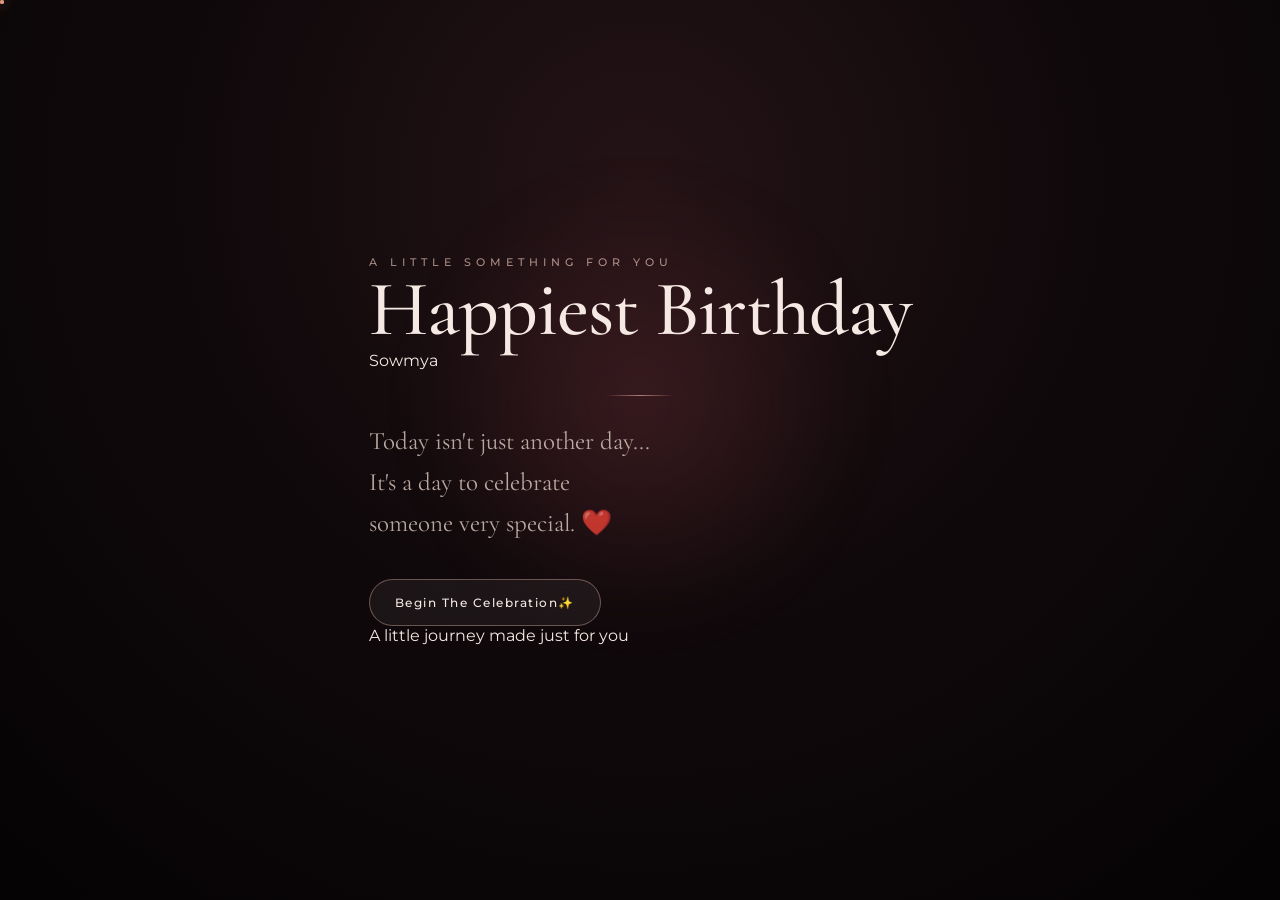
==== commit 1204c792: "Enhance index.html with audio and improved layout Refactor HTML structure and add audio functionalit" ====
--- a/index.html
+++ b/index.html
@@ -4,35 +4,38 @@
 <head>
     <meta charset="UTF-8">
 
-    <meta
-        name="viewport"
-        content="width=device-width, initial-scale=1.0"
-    >
+    <meta name="viewport" content="width=device-width, initial-scale=1.0">
 
     <title>Happiest Birthday Sowmya ❤️</title>
 
+    <!-- External CSS -->
     <link rel="stylesheet" href="style.css">
 </head>
 
 <body>
 
-    <section class="page">
+    <!-- Background -->
+    <div class="background">
 
         <div class="glow"></div>
 
-        <!-- Floating particles -->
         <div class="particles">
-
             <span class="particle p1"></span>
             <span class="particle p2"></span>
             <span class="particle p3"></span>
             <span class="particle p4"></span>
             <span class="particle p5"></span>
-
+            <span class="particle p6"></span>
         </div>
 
+    </div>
 
-        <main class="content">
+
+    <!-- PAGE 1 -->
+
+    <main class="page">
+
+        <section class="hero">
 
             <div class="label">
                 A LITTLE SOMETHING FOR YOU
@@ -44,7 +47,7 @@
             </h1>
 
 
-            <div class="script-name">
+            <div class="name">
                 Sowmya
             </div>
 
@@ -69,15 +72,32 @@
             </p>
 
 
-            <!-- DIRECT PAGE 2 LINK -->
+            <!-- Music -->
+
+            <audio
+                id="birthdayMusic"
+                preload="auto"
+            >
+
+                <source
+                    src="a-thousand-years.mp3"
+                    type="audio/mpeg"
+                >
+
+            </audio>
+
+
+            <!-- START BUTTON -->
 
             <a
                 href="page2.html"
+                id="startCelebration"
                 class="btn"
             >
+
                 Begin The Celebration
 
-                <span>
+                <span class="btn-icon">
                     ✨
                 </span>
 
@@ -88,9 +108,67 @@
                 A little journey made just for you
             </p>
 
-        </main>
+        </section>
 
-    </section>
+    </main>
+
+
+    <!-- Music + Navigation -->
+
+    <script>
+
+        const startButton =
+            document.getElementById("startCelebration");
+
+        const birthdayMusic =
+            document.getElementById("birthdayMusic");
+
+
+        startButton.addEventListener(
+            "click",
+            function (event) {
+
+                event.preventDefault();
+
+                birthdayMusic.volume = 0.45;
+
+                birthdayMusic.play()
+                    .then(function () {
+
+                        /*
+                         * Give the browser a moment
+                         * to start the music.
+                         */
+
+                        setTimeout(function () {
+
+                            window.location.href =
+                                "page2.html";
+
+                        }, 800);
+
+                    })
+
+                    .catch(function (error) {
+
+                        console.log(
+                            "Audio could not start:",
+                            error
+                        );
+
+                        /*
+                         * Even if audio fails,
+                         * Page 2 must still open.
+                         */
+
+                        window.location.href =
+                            "page2.html";
+
+                    });
+
+            });
+
+    </script>
 
 </body>
 
